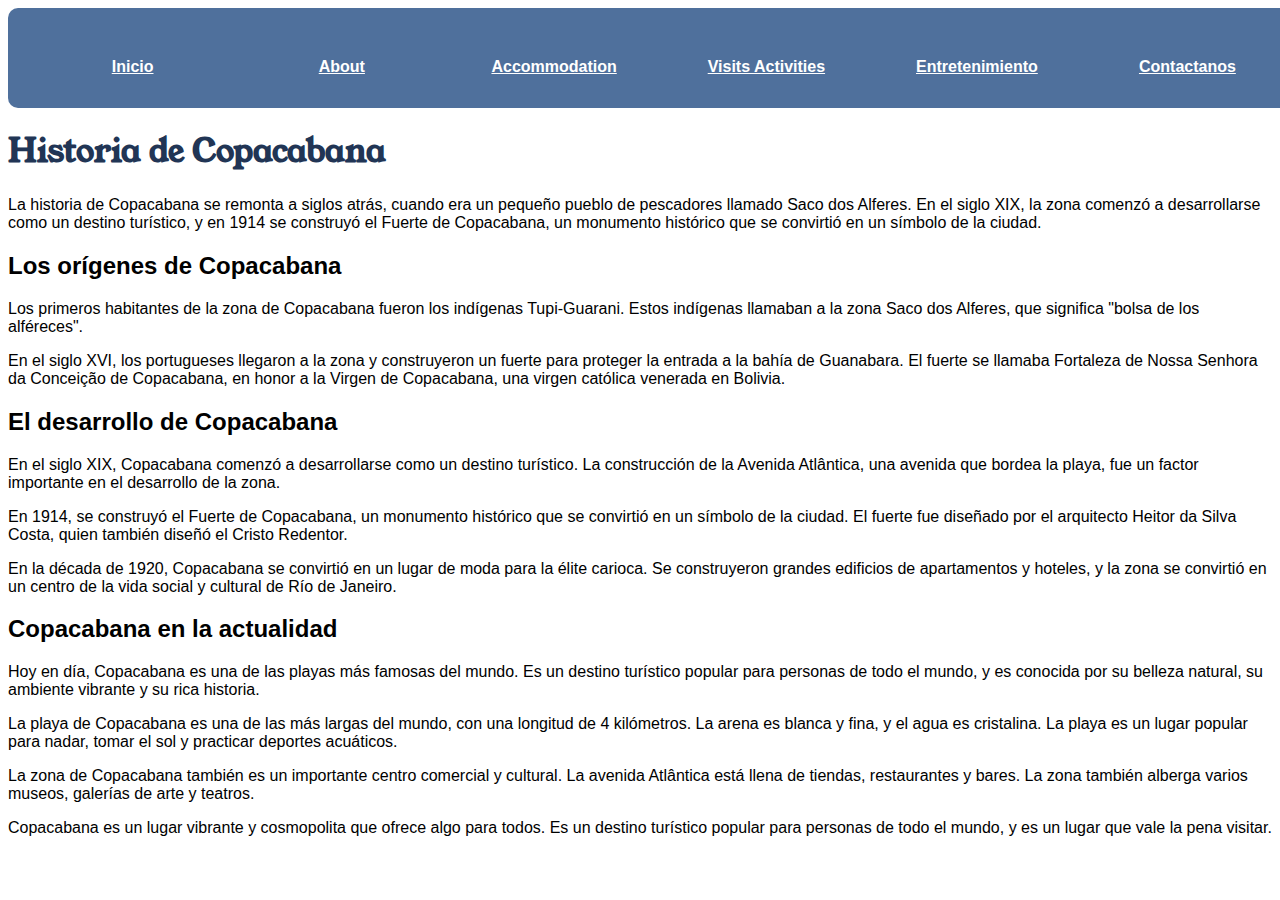
==== about.html @ eca4668d "agregado index" ====
<!DOCTYPE html>
<html lang="es">
<head>
  <meta charset="UTF-8">
  <link rel="stylesheet" href="styles.css">
  <title>Historia de Copacabana</title>
</head>
<body>
  <header>
    <nav>
        <ul>
            <li><a href="index.html">Inicio</a></li>
            <li><a href="about.html">About</a></li>
            <li><a href="acommodation.html">Accommodation</a></li>
            <li><a href="visit_activities.html">Visits Activities</a></li>
            <li><a href="entertainment.html">Entretenimiento</a></li>
            <li><a href="form.html">Contactanos</a></li>
          </ul>  
    </nav>
</header>

  <h1>Historia de Copacabana</h1>

  <p>La historia de Copacabana se remonta a siglos atrás, cuando era un pequeño pueblo de pescadores llamado Saco dos Alferes. En el siglo XIX, la zona comenzó a desarrollarse como un destino turístico, y en 1914 se construyó el Fuerte de Copacabana, un monumento histórico que se convirtió en un símbolo de la ciudad.</p>

  <h2>Los orígenes de Copacabana</h2>

  <p>Los primeros habitantes de la zona de Copacabana fueron los indígenas Tupi-Guarani. Estos indígenas llamaban a la zona Saco dos Alferes, que significa "bolsa de los alféreces".</p>

  <p>En el siglo XVI, los portugueses llegaron a la zona y construyeron un fuerte para proteger la entrada a la bahía de Guanabara. El fuerte se llamaba Fortaleza de Nossa Senhora da Conceição de Copacabana, en honor a la Virgen de Copacabana, una virgen católica venerada en Bolivia.</p>

  <h2>El desarrollo de Copacabana</h2>

  <p>En el siglo XIX, Copacabana comenzó a desarrollarse como un destino turístico. La construcción de la Avenida Atlântica, una avenida que bordea la playa, fue un factor importante en el desarrollo de la zona.</p>

  <p>En 1914, se construyó el Fuerte de Copacabana, un monumento histórico que se convirtió en un símbolo de la ciudad. El fuerte fue diseñado por el arquitecto Heitor da Silva Costa, quien también diseñó el Cristo Redentor.</p>

  <p>En la década de 1920, Copacabana se convirtió en un lugar de moda para la élite carioca. Se construyeron grandes edificios de apartamentos y hoteles, y la zona se convirtió en un centro de la vida social y cultural de Río de Janeiro.</p>

  <h2>Copacabana en la actualidad</h2>

  <p>Hoy en día, Copacabana es una de las playas más famosas del mundo. Es un destino turístico popular para personas de todo el mundo, y es conocida por su belleza natural, su ambiente vibrante y su rica historia.</p>

  <p>La playa de Copacabana es una de las más largas del mundo, con una longitud de 4 kilómetros. La arena es blanca y fina, y el agua es cristalina. La playa es un lugar popular para nadar, tomar el sol y practicar deportes acuáticos.</p>

  <p>La zona de Copacabana también es un importante centro comercial y cultural. La avenida Atlântica está llena de tiendas, restaurantes y bares. La zona también alberga varios museos, galerías de arte y teatros.</p>

  <p>Copacabana es un lugar vibrante y cosmopolita que ofrece algo para todos. Es un destino turístico popular para personas de todo el mundo, y es un lugar que vale la pena visitar.</p>

</body>
</html>
---- styles.css ----
@import url(https://fonts.googleapis.com/css2?family=Oswald:wght@500&family=Young+Serif&display=swap);

h1{
    color: #213555;
    font-family: 'Oswald', sans-serif;
    font-family: 'Young Serif', serif;
    
}

h2 {
    font-family: 'Montserrat', sans-serif;

}

p{
    font-family: 'Montserrat', sans-serif;

}

table {
    font-family: 'Lucida Sans', 'Lucida Sans Regular', 'Lucida Grande', 'Lucida Sans Unicode', Geneva, Verdana, sans-serif;
    width: 100%;
    height: 100%;
    margin:40px 0; 
    padding:0;
    background-color: #7D7C7C;
}

header {
    height:60px;
    width:100%;
    margin:0;
    padding:20px;
    background-color: #4F709C;
    text-align: center;
    color: #EE9322;
    border-radius: 10px;
}

nav {
    height:40px;
    width:100%;
    text-align: center;
    list-style-type: none;
}

ul {
    display: flex;
    align-items: center;
    height:auto;
    width: 100%;
    margin:20px 0;
    padding:0;
    list-style-type:none;
    
}

li {
    height: auto;
    width:  100%;
    font-weight: bold;
    font-family: 'Lucida Sans', 'Lucida Sans Regular', 'Lucida Grande', 'Lucida Sans Unicode', Geneva, Verdana, sans-serif;
    margin:0;
    padding: 10px 20px;
}

a {
    color: white;
    margin:0 10px;
    padding:10px 15px;
    transition: 0.3s ease-in-out;
}

img {
    height: auto;
    width: auto;
    margin: 20px;
    padding: 0;
    border-radius: 10px;
}
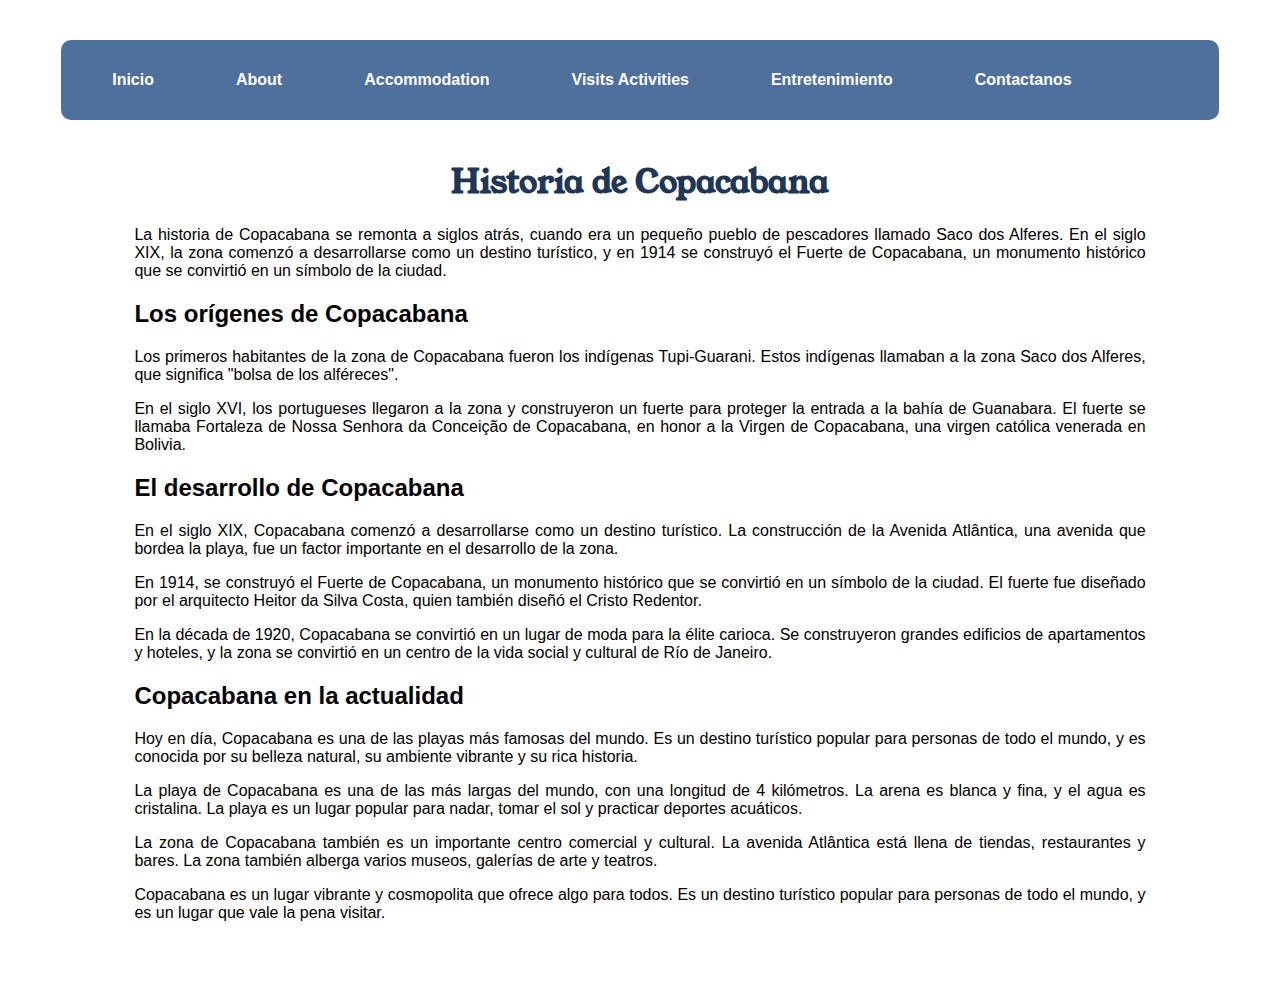
==== commit b20cb91d: "Pagina en proceso con estilos css" ====
--- a/about.html
+++ b/about.html
@@ -18,6 +18,8 @@
           </ul>  
     </nav>
 </header>
+
+<main>
 
   <h1>Historia de Copacabana</h1>
 
@@ -46,6 +48,7 @@
   <p>La zona de Copacabana también es un importante centro comercial y cultural. La avenida Atlântica está llena de tiendas, restaurantes y bares. La zona también alberga varios museos, galerías de arte y teatros.</p>
 
   <p>Copacabana es un lugar vibrante y cosmopolita que ofrece algo para todos. Es un destino turístico popular para personas de todo el mundo, y es un lugar que vale la pena visitar.</p>
+</main>
 
 </body>
 </html>--- a/styles.css
+++ b/styles.css
@@ -1,10 +1,17 @@
 @import url(https://fonts.googleapis.com/css2?family=Oswald:wght@500&family=Young+Serif&display=swap);
+
+main {
+    width: 80%;
+    text-align: justify;
+    margin: 0 auto 60px auto;
+}
+
 
 h1{
     color: #213555;
     font-family: 'Oswald', sans-serif;
     font-family: 'Young Serif', serif;
-    
+    text-align: center;    
 }
 
 h2 {
@@ -18,30 +25,32 @@
 }
 
 table {
-    font-family: 'Lucida Sans', 'Lucida Sans Regular', 'Lucida Grande', 'Lucida Sans Unicode', Geneva, Verdana, sans-serif;
-    width: 100%;
+    font-family: 'Lucida Sans', 'Lucida Sans Regular', 'Lucida Grande', 'Lucida Sans Unicode', Geneva, Verdana, sans-serif;    
+    width: 90%;
     height: 100%;
-    margin:40px 0; 
-    padding:0;
+    margin:20px auto; 
+    padding:20px 10px;
     background-color: #7D7C7C;
+    border-radius: 10px;
 }
 
 header {
-    height:60px;
-    width:100%;
-    margin:0;
-    padding:20px;
-    background-color: #4F709C;
-    text-align: center;
-    color: #EE9322;
-    border-radius: 10px;
+    display: flex;    
+    width:90%;    
+    margin: 40px auto;
+    padding:20px 10px;
+    background-color: #4F709C;     
+    border-radius: 10px;        
+    justify-content: center;
+    align-items: center;
 }
 
 nav {
     height:40px;
     width:100%;
-    text-align: center;
-    list-style-type: none;
+    display: flex;
+    justify-content: center;
+    align-items: center;
 }
 
 ul {
@@ -49,32 +58,85 @@
     align-items: center;
     height:auto;
     width: 100%;
-    margin:20px 0;
-    padding:0;
+    margin: 0;
+    padding: 0;
     list-style-type:none;
     
 }
 
-li {
-    height: auto;
-    width:  100%;
+li {      
+    display: flex;
+    justify-content: center;
+    align-items: center;
     font-weight: bold;
     font-family: 'Lucida Sans', 'Lucida Sans Regular', 'Lucida Grande', 'Lucida Sans Unicode', Geneva, Verdana, sans-serif;
-    margin:0;
-    padding: 10px 20px;
+    list-style-type: none;
+    margin: 0;
+    padding: 0 1rem;
+    
 }
 
 a {
     color: white;
     margin:0 10px;
     padding:10px 15px;
-    transition: 0.3s ease-in-out;
+    transition: 0.3s ease-in-out;  
+    text-decoration: none;
 }
 
-img {
-    height: auto;
-    width: auto;
-    margin: 20px;
-    padding: 0;
+
+
+td {
+    text-align: center;    
+}
+
+iframe {
+    height: 300px;
+    width: 400px;   
+    border-radius: 10px; 
+}
+
+table img {
+    height: 300px;
+    width: 400px;    
     border-radius: 10px;
-}+    
+}
+
+table caption{
+    font-weight: bold;
+}
+
+main img{    
+    width: 80%;
+    display: flex;
+    margin: 0 auto;
+    border-radius: 10px;
+    justify-content:center;
+}
+
+.galeria {
+    display: grid;
+    grid-template-columns: repeat(3, 1fr);
+    grid-gap: 10px;
+  }
+
+  .galeria img{
+    object-fit: cover;
+    height: 160px;
+  }
+
+.visit_activities ol,li {
+    display: block;
+    justify-content: left;    
+
+} 
+
+.visit_activities ul {
+    display: block;
+    justify-content: left;    
+
+} 
+
+
+
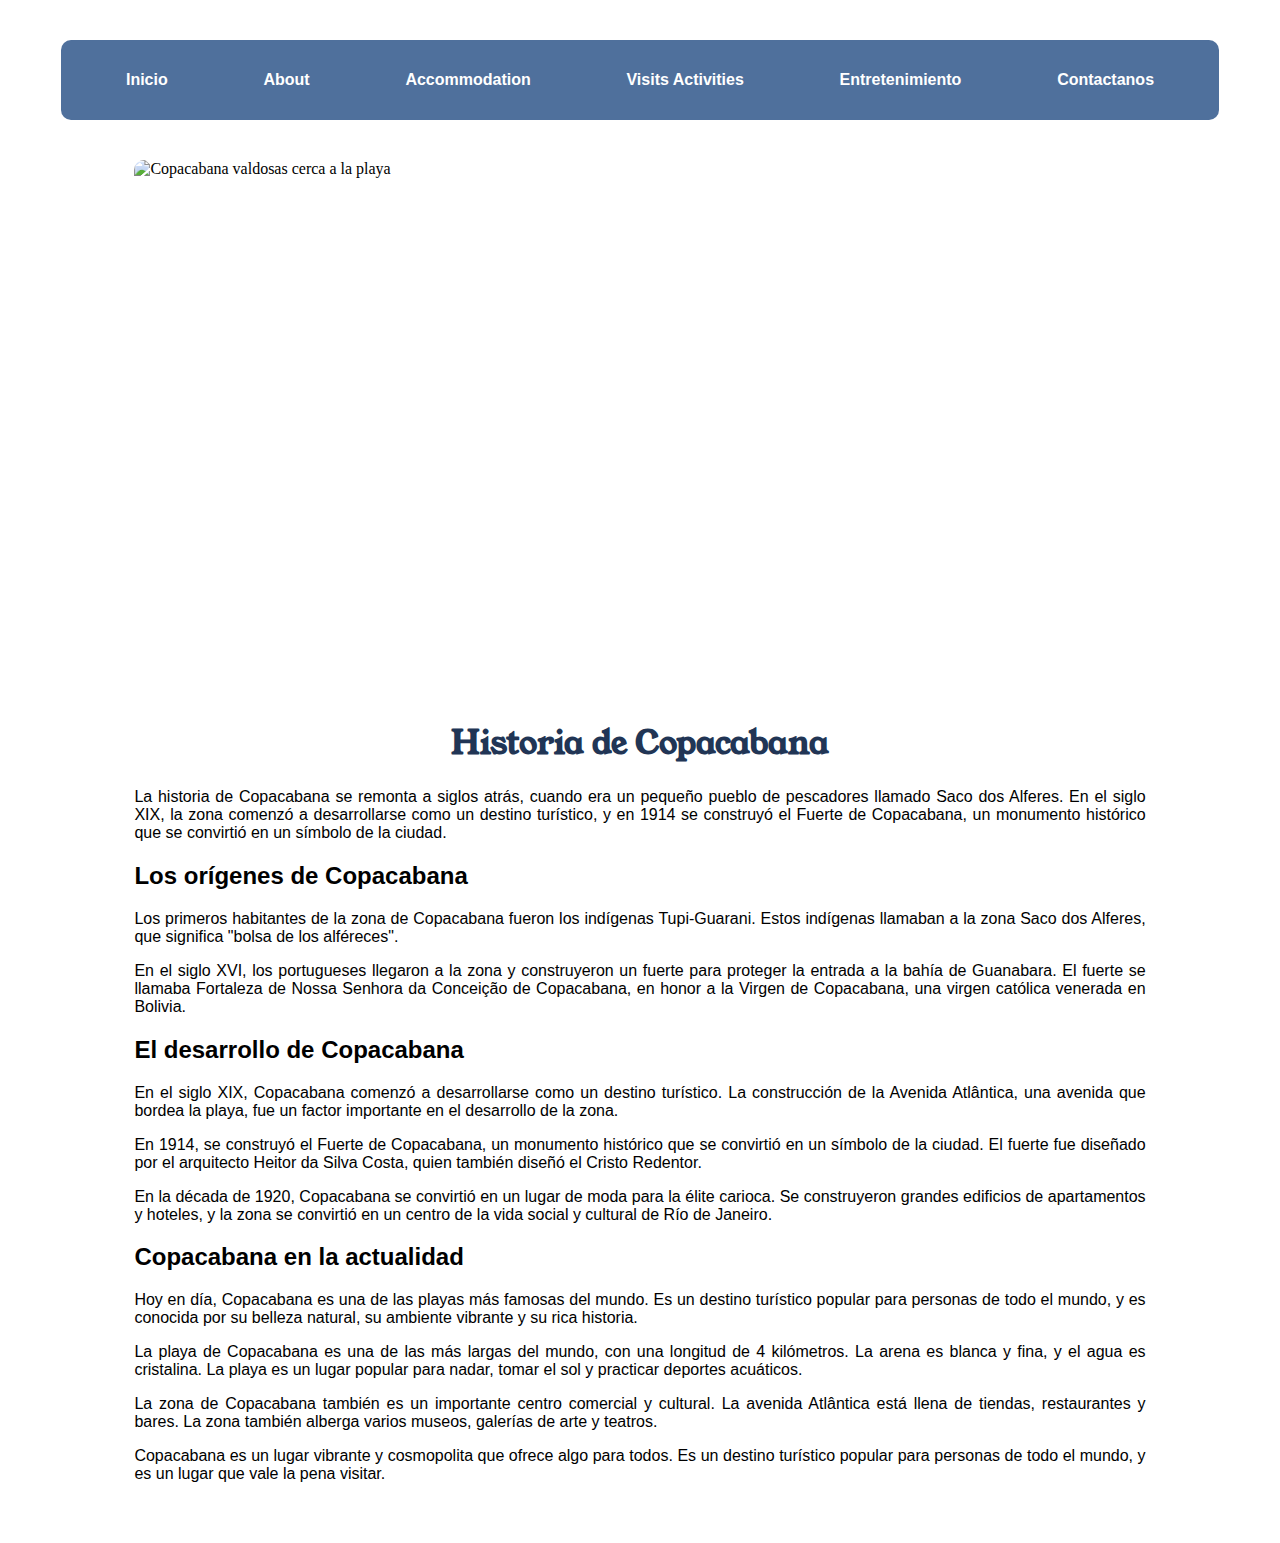
==== commit 0ca504f0: "nuevo update html css" ====
--- a/about.html
+++ b/about.html
@@ -20,6 +20,7 @@
 </header>
 
 <main>
+  <img src="https://viajerosocultos.com/wp-content/uploads/2021/01/copacabana-3642144_1920.jpg" alt="Copacabana valdosas cerca a la playa" class="about_img">
 
   <h1>Historia de Copacabana</h1>
 
--- a/styles.css
+++ b/styles.css
@@ -32,6 +32,7 @@
     padding:20px 10px;
     background-color: #7D7C7C;
     border-radius: 10px;
+    transition: 0.3s ease-in-out;  
 }
 
 header {
@@ -56,6 +57,7 @@
 ul {
     display: flex;
     align-items: center;
+    justify-content: space-evenly;  
     height:auto;
     width: 100%;
     margin: 0;
@@ -124,19 +126,57 @@
   .galeria img{
     object-fit: cover;
     height: 160px;
+    transition: 0.5s ease-in-out;  
   }
 
-.visit_activities ol,li {
-    display: block;
-    justify-content: left;    
+.visit_activities  ol > li {
+    display: block;    
+    background-color: #4F709C;    
+    list-style-type: decimal;  
+    color: white;  
+    border-radius: 5px;
 
 } 
 
 .visit_activities ul {
-    display: block;
-    justify-content: left;    
-
+    display: flex;    
+    border: 1px solid #ccc;
+    height: auto;
+    width: 100%;
+    margin: 20px 0;
+    padding: 0;    
+    justify-content: left;       
+    flex-direction: column; 
+    align-items: flex-start;
 } 
 
+.visit_activities li {
+    list-style-type: decimal;
+  }
 
 
+  .form {
+    display: flex;
+    width: 50%;
+    margin: auto;
+    border: #213555 solid 2px;
+    padding: 50px;
+    flex-direction: column;
+    border-radius: 10px;
+    
+    
+  }
+
+  .form button{
+    display: flex;
+    padding: 10px 10px;
+    width: 30%;
+    justify-content: center;
+
+  }
+
+  main>img {
+    height: 60vh;
+    width: auto;
+  }
+
